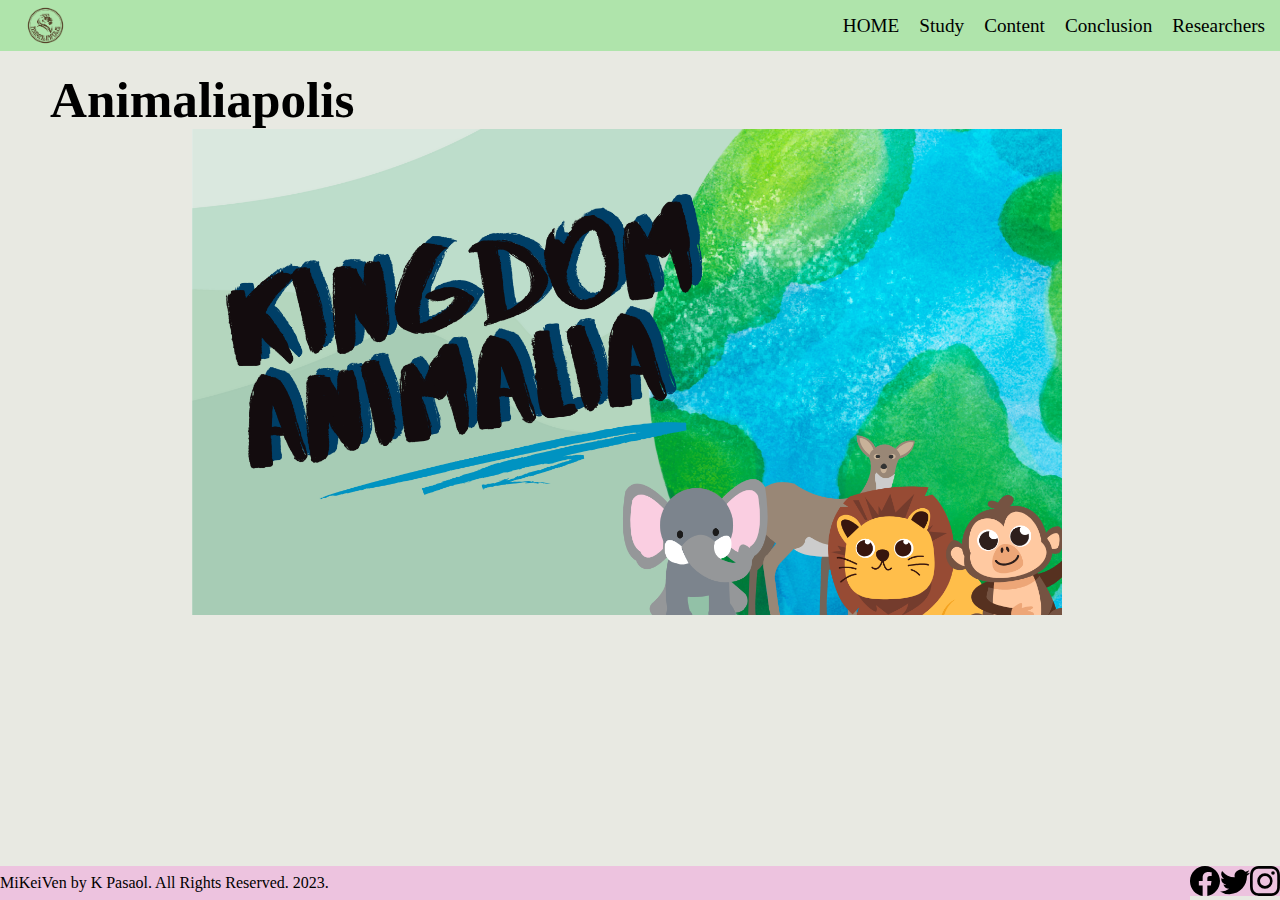
==== index.html @ b53b7076 "Add files via upload" ====
<!DOCTYPE html>
<html lang="en">
<head>
    <meta charset="UTF-8">
    <meta name="viewport" content="width=device-width, initial-scale=1.0">
    <title>Home</title> 
</head>
<body>
    <div class="menubar"> 
        <img src="images/alogo.png" alt="animalia logo">
            <div class="linksgroup">
                <ul>
                    <li><div id="abtme"><a href="abtme.html">Researchers</a></div></li>
                    <li><div id="conclusion"><a href="conclusion.html">Conclusion</a></div></li>
                    <li><div id="content"><a href="content.html">Content</a></div></li>
                    <li><div id="bgs"><a href="study.html">Study</a></div></li>
                    <li><div id="home"><a href="index.html">HOME</a></div></li>
                </ul>
            </div>
    </div>
    <div class="body">
        <div class="c1">
            <div class="headern"><h1>Animaliapolis</h1></div>
            <img src="images/banner1.png" alt="banner of the kingdom animalia.">
        </div>
    </div>
    <div class="footer">
        <div id="footertxt">MiKeiVen by K Pasaol. All Rights Reserved. 2023.</div>
        <div class="socials"><ul>
            <li><div id="ig"><a href="https://www.instagram.com/krpasaol/"><svg xmlns="http://www.w3.org/2000/svg" width="16" height="16" fill="currentColor" class="bi bi-instagram" viewBox="0 0 16 16">
                <path d="M8 0C5.829 0 5.556.01 4.703.048 3.85.088 3.269.222 2.76.42a3.917 3.917 0 0 0-1.417.923A3.927 3.927 0 0 0 .42 2.76C.222 3.268.087 3.85.048 4.7.01 5.555 0 5.827 0 8.001c0 2.172.01 2.444.048 3.297.04.852.174 1.433.372 1.942.205.526.478.972.923 1.417.444.445.89.719 1.416.923.51.198 1.09.333 1.942.372C5.555 15.99 5.827 16 8 16s2.444-.01 3.298-.048c.851-.04 1.434-.174 1.943-.372a3.916 3.916 0 0 0 1.416-.923c.445-.445.718-.891.923-1.417.197-.509.332-1.09.372-1.942C15.99 10.445 16 10.173 16 8s-.01-2.445-.048-3.299c-.04-.851-.175-1.433-.372-1.941a3.926 3.926 0 0 0-.923-1.417A3.911 3.911 0 0 0 13.24.42c-.51-.198-1.092-.333-1.943-.372C10.443.01 10.172 0 7.998 0h.003zm-.717 1.442h.718c2.136 0 2.389.007 3.232.046.78.035 1.204.166 1.486.275.373.145.64.319.92.599.28.28.453.546.598.92.11.281.24.705.275 1.485.039.843.047 1.096.047 3.231s-.008 2.389-.047 3.232c-.035.78-.166 1.203-.275 1.485a2.47 2.47 0 0 1-.599.919c-.28.28-.546.453-.92.598-.28.11-.704.24-1.485.276-.843.038-1.096.047-3.232.047s-2.39-.009-3.233-.047c-.78-.036-1.203-.166-1.485-.276a2.478 2.478 0 0 1-.92-.598 2.48 2.48 0 0 1-.6-.92c-.109-.281-.24-.705-.275-1.485-.038-.843-.046-1.096-.046-3.233 0-2.136.008-2.388.046-3.231.036-.78.166-1.204.276-1.486.145-.373.319-.64.599-.92.28-.28.546-.453.92-.598.282-.11.705-.24 1.485-.276.738-.034 1.024-.044 2.515-.045v.002zm4.988 1.328a.96.96 0 1 0 0 1.92.96.96 0 0 0 0-1.92zm-4.27 1.122a4.109 4.109 0 1 0 0 8.217 4.109 4.109 0 0 0 0-8.217zm0 1.441a2.667 2.667 0 1 1 0 5.334 2.667 2.667 0 0 1 0-5.334z"/>
              </svg></a></div></li>
            <li><div id="twt"><a href="https://twitter.com/keiiirluv">
                <svg xmlns="http://www.w3.org/2000/svg" width="16" height="16" fill="currentColor" class="bi bi-twitter" viewBox="0 0 16 16">
                <path d="M5.026 15c6.038 0 9.341-5.003 9.341-9.334 0-.14 0-.282-.006-.422A6.685 6.685 0 0 0 16 3.542a6.658 6.658 0 0 1-1.889.518 3.301 3.301 0 0 0 1.447-1.817 6.533 6.533 0 0 1-2.087.793A3.286 3.286 0 0 0 7.875 6.03a9.325 9.325 0 0 1-6.767-3.429 3.289 3.289 0 0 0 1.018 4.382A3.323 3.323 0 0 1 .64 6.575v.045a3.288 3.288 0 0 0 2.632 3.218 3.203 3.203 0 0 1-.865.115 3.23 3.23 0 0 1-.614-.057 3.283 3.283 0 0 0 3.067 2.277A6.588 6.588 0 0 1 .78 13.58a6.32 6.32 0 0 1-.78-.045A9.344 9.344 0 0 0 5.026 15z"/>
              </svg></a></div></li>
            <li><div id="fb"><a href="https://www.facebook.com/kei.pasaol/">
                <svg xmlns="http://www.w3.org/2000/svg" width="16" height="16" fill="currentColor" class="bi bi-facebook" viewBox="0 0 16 16">
                <path d="M16 8.049c0-4.446-3.582-8.05-8-8.05C3.58 0-.002 3.603-.002 8.05c0 4.017 2.926 7.347 6.75 7.951v-5.625h-2.03V8.05H6.75V6.275c0-2.017 1.195-3.131 3.022-3.131.876 0 1.791.157 1.791.157v1.98h-1.009c-.993 0-1.303.621-1.303 1.258v1.51h2.218l-.354 2.326H9.25V16c3.824-.604 6.75-3.934 6.75-7.951z"/>
              </svg></a></div></li>
        </ul></div>
    </div>

    <link rel="stylesheet" href="style.css">
</body>
</html>
---- style.css ----
@import url('https://fonts.googleapis.com/css2?family=Meddon&family=PT+Serif:wght@700&display=swap'); /*fonts*/
@import url('https://fonts.googleapis.com/css2?family=Noto+Sans&display=swap');
*{
    background-color: #e8e9e2;
    margin: 0px;
    padding: 0px;
}
.menubar{
    background-color: #afe4ab;
    top: 0px;   /*ang kabalo ko sir, kay iyahang gipasaka ang akoang menubar*/
    position: fixed;
    height: 4vw;
    width: 100%;
}
.menubar img{ /*for the logo*/
    width: 4vw;
    height: 4vw;
    float: left;
    margin-left: 20px;
    background-color: #afe4ab;
}
.menubar li{    
    list-style-type: none;
    margin: 5px;
}
.linksgroup{
    display: block;
}
.linksgroup a{
    background-color: #afe4ab;
    float: right;
    text-decoration: none;
    padding: 5px;
    margin: 5px;
    color: black;
    font-size: larger;
}
.linksgroup a:hover{    /*para naay color pag-ihover*/
    background-color: #fde2d9;
}
.body{  /*sorry if daghan kaayo sir, gusto man gud nako nga arranged kay messy tan-awon*/
    padding-top: 70px;
}
.body p{
    font-family: 'Noto Sans', sans-serif;
    margin-right: 40px;
    margin-left: 30px;
    text-align: justify;
}
.body li{
    list-style-type: none;
    font-family: 'Noto Sans', sans-serif;
    margin-right: 40px;
    margin-left: 30px;
    text-align: justify;
    margin-bottom: 30px;
}
.bc{
    margin-left: 30px;
    margin-top: 10px;
    font-family: 'Noto Sans', sans-serif;
}
.ref{
    margin-top: 30px;
    margin-left: 30px;
    font-size: 2vw;
}
.cc{
    margin-left: 30px;
    font-size: 2vw;
}
.bs{
    margin-left: 30px;
    font-size: 2vw;
}
.headern{
    margin-left: 50px;
    font-size: 2vw;
}
.c1 img{
    width: 68vw;
    height: 38vw;
    margin-left: 15%;
}
.footer{
    bottom: 0px;
    position: fixed;
    width: 100%;
    background-color: #edc3df;
    margin-top: 20px;
}
#footertxt{
    margin-top: 8px;
    float: left;
    background-color: #edc3df;
}
.footer li{
    list-style-type: none;
    float: right;
}
.footer svg{    /*ang svg is kadtung logos po*/
    background-color: #edc3df;
    height: 30px;
    width: 30px;
    color: black;
}
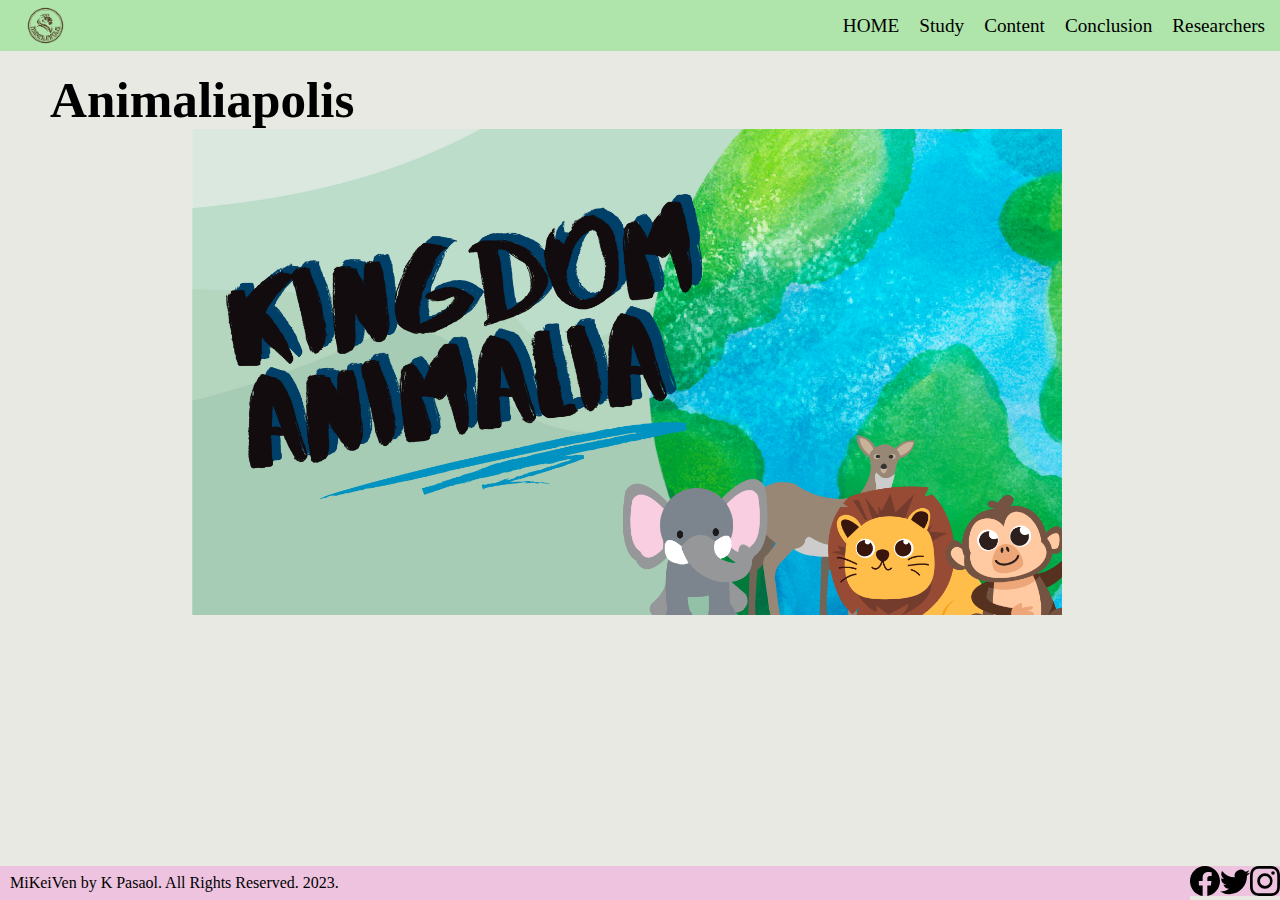
==== commit 87e165c5: "update kay wala diay siya na-include huhu" ====
--- a/index.html
+++ b/index.html
@@ -6,6 +6,7 @@
     <title>Home</title> 
 </head>
 <body>
+    <audio autoplay src="audios/lion.mp3"></audio> <!--hihi naay audio, sir, naay dugay lang nga pausa sa sugod bwjahsdj-->
     <div class="menubar"> 
         <img src="images/alogo.png" alt="animalia logo">
             <div class="linksgroup">
--- a/style.css
+++ b/style.css
@@ -19,7 +19,7 @@
     margin-left: 20px;
     background-color: #afe4ab;
 }
-.menubar li{    
+.menubar li{    /*kani tung sa menubar nga listahan */
     list-style-type: none;
     margin: 5px;
 }
@@ -40,6 +40,7 @@
 }
 .body{  /*sorry if daghan kaayo sir, gusto man gud nako nga arranged kay messy tan-awon*/
     padding-top: 70px;
+    margin-bottom: 40px;
 }
 .body p{
     font-family: 'Noto Sans', sans-serif;
@@ -55,17 +56,94 @@
     text-align: justify;
     margin-bottom: 30px;
 }
+.gallery{ /*i think it's cuter than the dropdown :(( */
+    margin-top: 20px;
+    margin: 5px;
+    float: left;
+    width: 180px;
+    margin-left: 50px;
+    margin-right: 50px;
+}
+.gallery:hover{
+    border: 1px solid black;
+}
+.gallery img{ /*tung mga img sa gallery*/
+    border: 1px solid #fde2d9;
+    width: 100%;
+    height: 60%; 
+}
+.co img{
+    margin: 10px;
+}
+.histogram1{
+    margin-left: 50%;
+}
+.desc{
+    background-color: #edc3df;
+    padding: 15px;
+    text-align: center;
+}
+.qld{   /*qualitative data*/
+    margin-left: 30px;
+    margin-top: 10px;
+    font-family: 'Noto Sans', sans-serif;
+}
+.qtd{ /*quantitative data*/
+    margin-left: 30px;
+    margin-top: 10px;
+    font-family: 'Noto Sans', sans-serif;
+}
 .bc{
     margin-left: 30px;
     margin-top: 10px;
     font-family: 'Noto Sans', sans-serif;
 }
-.ref{
+.researcher img{
+    float: left;
+    border-radius: 500px;
+    width: 250px;
+    height: 250px;
+    margin-left: 30px;
+}
+.info p{
+    margin: 10px;
+}
+.info h3{
+    font-family: 'Noto Sans', sans-serif;
+}
+.info{
+    float: left;
+    width: 3;
+    padding: 20px;
+}
+.info:after {
+    content: "";
+    clear: both;
+    display: table;
+}
+.researchers img{
+    float: left;
+    width:500px;
+    height: auto;
+    margin-left: 30px;
+    margin-top: 40px;
+    margin-right: 20px;
+}
+.res{
+    margin-left: 30px;
+    font-size: 2vw;
+    color: #ff78d2;
+}
+.ref{ /*references*/
     margin-top: 30px;
     margin-left: 30px;
     font-size: 2vw;
 }
-.cc{
+.cc{ /*conclusion*/
+    margin-left: 30px;
+    font-size: 2vw;
+}
+.content{
     margin-left: 30px;
     font-size: 2vw;
 }
@@ -90,6 +168,7 @@
     margin-top: 20px;
 }
 #footertxt{
+    margin-left: 10px;
     margin-top: 8px;
     float: left;
     background-color: #edc3df;
